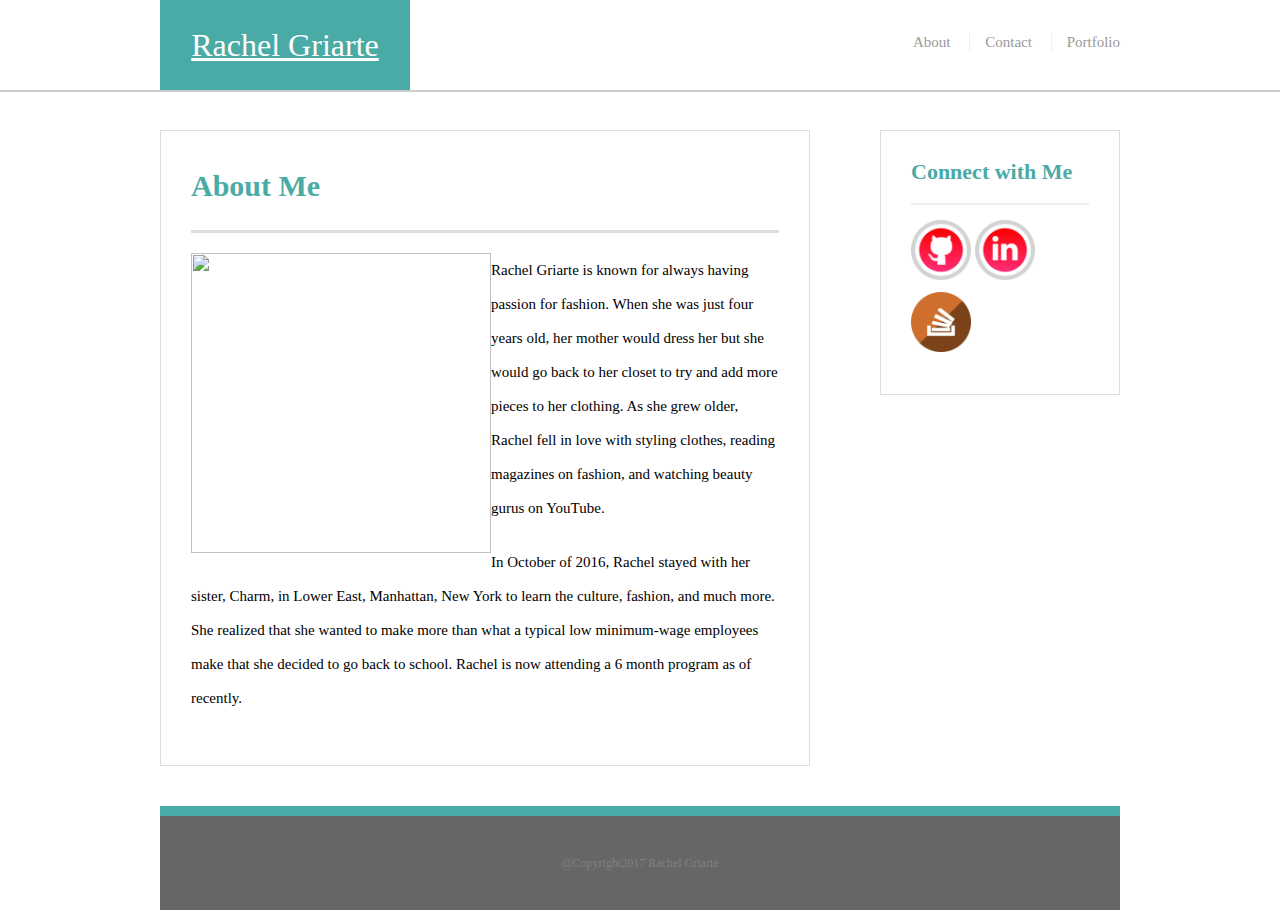
==== index.html @ f3a2e34f "initial files" ====
<!DOCTYPE html>
<html>

	<head>
		<meta name="viewport" content="width=device-width,initial-scale=1">
		<title>Rachel Griarte</title>
		<link rel="stylesheet" type="text/css" href="assets/css/reset.css">
		<link rel="stylesheet" type="text/css" href="assets/css/style.css">
	</head>


	<body>
		<header id="masthead">
			<div class="container">
				<a href="index.html" id="logo"> Rachel Griarte</a>
				<nav class="topnav">
					<a class="nav-link active" href="index.html">About</a>
					<a class="nav-link active" href="contact.html">Contact</a>
					<a class="nav-link active" href="portfolio.html">Portfolio</a>
     			 </nav>
     		</div>
     	</header>


		<div id="main-container" class="container">
			<div class="row">
			<div class="col-md-9">
			<div class="jumbotron">
			<section class="main-section">
			<h1>About Me</h1> 
			<img src="assets/images/rach.jpg" height="300" width="300" align="left">
			<p> Rachel Griarte is known for always having passion for fashion. When she was just four years old, her mother would dress her but she would go back to her closet to try and add more pieces to her clothing. As she grew older, Rachel fell in love with styling clothes, reading magazines on fashion, and watching beauty gurus on YouTube. </p>
			<p>In October of 2016, Rachel stayed with her sister, Charm, in Lower East, Manhattan, New York to learn the culture, fashion, and much more. She realized that she wanted to make more than what a typical low minimum-wage employees make that she decided to go back to school. Rachel is now attending a 6 month program as of recently.</p>

	

		</section>
		<section class="sidebar">
			<div id="connect">
				<h2>Connect with Me</h2>
				<div class="col-md-3">
					<a href="https://github.com/rachgriarte">
						<img src="assets/images/github.jpg" alt="github logo" width="60" height="60" /></a>		
					<a href="https://www.linkedin.com/in/	rach-griarte-092813131">
						<img src="assets/images/linkedin.jpg" alt="linkedin logo" width="60" height="60"/></a>
					<a href="http://stackoverflow.com/users/8017012/rachgriarte">
						<img src="assets/images/stackoverflow.jpg" alt="stackoverflow logo" width="60" height="60" /></a>
				</div>
			</div>
	</section>
		<footer>
			<div class="container">
				@Copyright2017 Rachel Griarte
			</div>
		</footer>

	</body>
</html>
---- assets/css/style.css ----
* {
  box-sizing: border-box;
}

body {
	background-image: url("file:///Users/rachgriarte/Basic-Portfolio/assets/images/pinkdust.png");
	background-repeat: repeat-x repeat-y;
	font-family: georgia, times, times New Roman, serif;
	font-size: 15px;
	line-height: 34px;
	margin: 0;

}

/*general*/

.container {
	width: 100%;
	max-width: 960px;
	margin:0 auto;
	clear:both;
}

h1,
h2,
h3,
p {
	margin-bottom: 20px;
}

p: last-child {
	margin-bottom: 0;
}

h1, h2, h3 {
		font-family: georgia, times, times New Roman, serif;
		font-weight: 700;
		color:#4aaaa5;
}
h1 {
		font-size: 30px;
		line-height: 49px;
		border-bottom: 3px solid #ddd;
		padding-bottom: 20px;
}
h2, 
h3 {
		font-size: 22px;
}

/*nav bar*/

.topnav {
   float: right;
  display: block;
}

.topnav a:hover {
  background-color: pink;
}


/*header*/

#masthead {
	background: #fff;
	margin: 0 0 30px;
	z-index: 99;
	color: #fff;
	overflow: auto;
	border-bottom: 2px solid #ccc;
	position: fixed;
	width: 100%;
}
#logo {
	width: 250px;
	height: 90px;
	background: #4aaaa5;
	float: left;
	font-family: georgia, times, times New Roman, serif;
	text-align: center;
	line-height: 90px;
	color: #fff;
	font-size: 2rem
}
nav {
	float: right;
	margin-top: 25px;
}
nav a {
	color: #999;
	text-decoration: none;
	margin-left: 15px;
	display: inline-block;
	border-left: 1px solid #efefef;
	padding-left: 15px;
	line-height: 18px;
}

nav a:first-child {
	border-left: 0 none;
}

/*footer*/

footer {
	background: #666;
	color: #fff;
	padding: 30px 0;
	clear: both;
	border-top: 10px solid #4aaaa5;
	color: grey;
	font-size: 12px;
	text-align: center;
	width: 100%;
}

/*sidebar*/

.sidebar {
	background: #fff;
	padding: 30px;
	max-width: 240px;
	float: right;
	border: 1px solid #ddd;
	margin-bottom: 20px;
}
h3,
.sidebar h2 {
	border-bottom: 2px solid #eee;
	padding-bottom: 20px;
	margin-bottom: 15px;	
	line-height: 22px;
}
.social {
	width: 62px;
	height: 62px;
	margin-top: 8px;
	margin-right: 5px;
}
.social:last-child {
	margin-right: 0;
}

/*main*/

#main-container {
	padding-top: 130px;
}
.main-section {
	background: #fff;
	padding: 30px;
	margin: 0 0 40px 0;
	width: 100%;
	max-width: 650px;
	float: left;
	border: 1px solid #ddd;
}

/*portfolio page*/

.work {
	width: 274px;
	overflow: auto;
	position: relative;
	float: left;
	margin: 20px 0 25px;
}
.work:nth-child(even) {
	margin-right: 40px;
}
.work img {
	width: 100%;
	border: 0 none;
}
.work h3 {
	border-bottom: 0;
	background: #4aaaa5;
	color: #fff;
	text-align: center;
	position: absolute;
	padding: 15px;
	width: 100%;
	bottom: 20px;
	line-height: 30px;
	margin-bottom: 0;
}
.auth-image {
	width: 200px;
	height: auto;
	margin-top: 10px;
	float: left;
	margin-right: 25px;
}

/*contact page*/

#contact-form ul {
	margin-bottom: 20px;
}
#contact-form li {
	margin-bottom: 10px;
}
label,
input[type=text],
input[type=email],
button,
.button
textarea {
	display: block;
	width: 100%;
}
input[type=text],
input[type=email],
input[type="reset"],
button,
.button
textarea {
	height: 35px;
	border: 1px solid #ddd;
	padding: 0 10px;
	font-size: 14px;
    display: inline-block;
    padding: 0 2em 0 2.375em;
    text-align: center;

}
textarea {
	height: 200px;
}
input[type=submit]
 {
	background: #4aaaa5;
	border: 0 none;
	color: #fff;
	font-size: 18px;
	padding: 10px 30px;
    border-radius: 4px;
    border: 0;
    display: inline-block;
    font-weight: 400;
    height: 3.5em;
    line-height: 3.5em;
    padding: 0 2em 0 2.375em;
    text-align: center;
}

/*/*Media Query*/
/*desktop*/
@media screen(max-width: 980px){
	.sidebar {
		float: right;
		width: 100%;
		max-width: 100%;
	}
	.main-section {
		width: 100%;
		float: none;
		max-width: 100%;
	}

}

/*Tablet*/
@media screen (max-width: 768px){
	.sidebar {
		float: left;
		width: 100%;
		max-width: 100%;
	}
	.main-section {
		width: 100%;
		float: none;
		max-width: 100%;
	}
}

/*iPhone*/
@media screen and (max-width: 640px){
	#masterhead {
		position: static;
		width: 100%;
		max-width: 100%;
}
	.main-section {
		width: 100%;
		float: left;
		max-width: 100%;
	}


	.sidebar {
		float: left;
		width: 100%;
		max-width: 100%;
		}
}
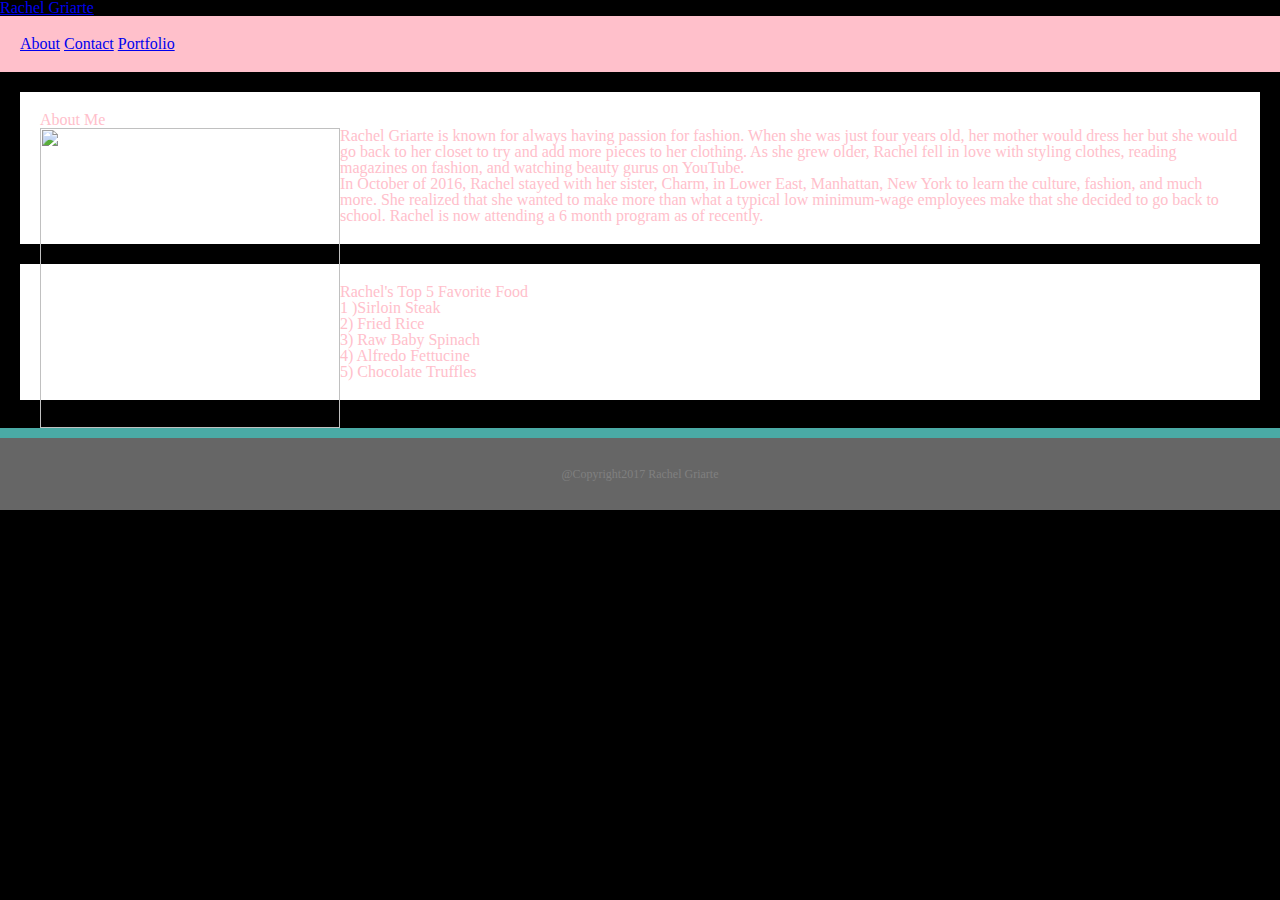
==== commit 8d131fa3: "udating some changes" ====
--- a/index.html
+++ b/index.html
@@ -1,58 +1,54 @@
 <!DOCTYPE html>
 <html>
-
 	<head>
 		<meta name="viewport" content="width=device-width,initial-scale=1">
 		<title>Rachel Griarte</title>
 		<link rel="stylesheet" type="text/css" href="assets/css/reset.css">
 		<link rel="stylesheet" type="text/css" href="assets/css/style.css">
 	</head>
-
-
 	<body>
-		<header id="masthead">
-			<div class="container">
-				<a href="index.html" id="logo"> Rachel Griarte</a>
-				<nav class="topnav">
-					<a class="nav-link active" href="index.html">About</a>
-					<a class="nav-link active" href="contact.html">Contact</a>
-					<a class="nav-link active" href="portfolio.html">Portfolio</a>
-     			 </nav>
-     		</div>
+		<header>
+			<a href="index.html" id="logo"> Rachel Griarte</a>
+			<!-- Nav bar -->
+			<nav class="topnav">
+				<a class="nav-link active" href="index.html">About</a>
+				<a class="nav-link active" href="contact.html">Contact</a>
+				<a class="nav-link active" href="portfolio.html">Portfolio</a>
+     		</nav>
      	</header>
-
-
-		<div id="main-container" class="container">
-			<div class="row">
-			<div class="col-md-9">
+		<div class="container">
 			<div class="jumbotron">
-			<section class="main-section">
-			<h1>About Me</h1> 
-			<img src="assets/images/rach.jpg" height="300" width="300" align="left">
-			<p> Rachel Griarte is known for always having passion for fashion. When she was just four years old, her mother would dress her but she would go back to her closet to try and add more pieces to her clothing. As she grew older, Rachel fell in love with styling clothes, reading magazines on fashion, and watching beauty gurus on YouTube. </p>
-			<p>In October of 2016, Rachel stayed with her sister, Charm, in Lower East, Manhattan, New York to learn the culture, fashion, and much more. She realized that she wanted to make more than what a typical low minimum-wage employees make that she decided to go back to school. Rachel is now attending a 6 month program as of recently.</p>
-
-	
-
-		</section>
-		<section class="sidebar">
-			<div id="connect">
-				<h2>Connect with Me</h2>
-				<div class="col-md-3">
-					<a href="https://github.com/rachgriarte">
-						<img src="assets/images/github.jpg" alt="github logo" width="60" height="60" /></a>		
-					<a href="https://www.linkedin.com/in/	rach-griarte-092813131">
-						<img src="assets/images/linkedin.jpg" alt="linkedin logo" width="60" height="60"/></a>
-					<a href="http://stackoverflow.com/users/8017012/rachgriarte">
-						<img src="assets/images/stackoverflow.jpg" alt="stackoverflow logo" width="60" height="60" /></a>
+				<div class="row">
+					<div class="col-md-9">
+						<section class="main-section">
+							<!-- About me -->
+							<h1>About Me</h1> 
+								<img src="assets/images/rach.jpg" height="300" width="300" align="left">
+								<p> Rachel Griarte is known for always having passion for fashion. When she was just four years old, her mother would dress her but she would go back to her closet to try and add more pieces to her clothing. As she grew older, Rachel fell in love with styling clothes, reading magazines on fashion, and watching beauty gurus on YouTube. </p>
+								<p>In October of 2016, Rachel stayed with her sister, Charm, in Lower East, Manhattan, New York to learn the culture, fashion, and much more. She realized that she wanted to make more than what a typical low minimum-wage employees make that she decided to go back to school. Rachel is now attending a 6 month program as of recently.</p>
+						</section>
+					</div>
+					<div class="col-md-3">
+						<section class="sidebar">
+							<!-- Favorite Food  -->
+							<h2>Rachel's Top 5 Favorite Food</h2>
+							<ul>
+								<li>1 )Sirloin Steak</li>
+								<li>2) Fried Rice</li>
+								<li>3) Raw Baby Spinach</li>
+								<li>4) Alfredo Fettucine</li>
+								<li>5) Chocolate Truffles</li>
+							</ul>
+						</section>
+					</div>
 				</div>
 			</div>
-	</section>
-		<footer>
-			<div class="container">
-				@Copyright2017 Rachel Griarte
-			</div>
-		</footer>
-
+		</div>
 	</body>
+	<!-- Footer -->
+	<footer>
+		<div class="container">
+			@Copyright2017 Rachel Griarte
+		</div>
+	</footer>
 </html>
--- a/assets/css/style.css
+++ b/assets/css/style.css
@@ -1,108 +1,29 @@
-* {
-  box-sizing: border-box;
+body {
+	background: black;
+	color: pink;
 }
 
-body {
-	background-image: url("file:///Users/rachgriarte/Basic-Portfolio/assets/images/pinkdust.png");
-	background-repeat: repeat-x repeat-y;
-	font-family: georgia, times, times New Roman, serif;
-	font-size: 15px;
-	line-height: 34px;
-	margin: 0;
-
+/* nav bar */
+.topnav {
+	background: pink;
+	color: black;
+	padding: 20px;
+	margin-bottom: 10px;
+}
+/* column 9 */
+.col-md-9 {
+	padding: 20px;
+	margin: 20px;
+	background: white;
 }
 
-/*general*/
-
-.container {
-	width: 100%;
-	max-width: 960px;
-	margin:0 auto;
-	clear:both;
+/* column 3 */
+.col-md-3 {
+	padding: 20px;
+	margin: 20px;
+	background: white;
 }
-
-h1,
-h2,
-h3,
-p {
-	margin-bottom: 20px;
-}
-
-p: last-child {
-	margin-bottom: 0;
-}
-
-h1, h2, h3 {
-		font-family: georgia, times, times New Roman, serif;
-		font-weight: 700;
-		color:#4aaaa5;
-}
-h1 {
-		font-size: 30px;
-		line-height: 49px;
-		border-bottom: 3px solid #ddd;
-		padding-bottom: 20px;
-}
-h2, 
-h3 {
-		font-size: 22px;
-}
-
-/*nav bar*/
-
-.topnav {
-   float: right;
-  display: block;
-}
-
-.topnav a:hover {
-  background-color: pink;
-}
-
-
-/*header*/
-
-#masthead {
-	background: #fff;
-	margin: 0 0 30px;
-	z-index: 99;
-	color: #fff;
-	overflow: auto;
-	border-bottom: 2px solid #ccc;
-	position: fixed;
-	width: 100%;
-}
-#logo {
-	width: 250px;
-	height: 90px;
-	background: #4aaaa5;
-	float: left;
-	font-family: georgia, times, times New Roman, serif;
-	text-align: center;
-	line-height: 90px;
-	color: #fff;
-	font-size: 2rem
-}
-nav {
-	float: right;
-	margin-top: 25px;
-}
-nav a {
-	color: #999;
-	text-decoration: none;
-	margin-left: 15px;
-	display: inline-block;
-	border-left: 1px solid #efefef;
-	padding-left: 15px;
-	line-height: 18px;
-}
-
-nav a:first-child {
-	border-left: 0 none;
-}
-
 /*footer*/
-
 footer {
 	background: #666;
 	color: #fff;
@@ -113,185 +34,4 @@
 	font-size: 12px;
 	text-align: center;
 	width: 100%;
-}
-
-/*sidebar*/
-
-.sidebar {
-	background: #fff;
-	padding: 30px;
-	max-width: 240px;
-	float: right;
-	border: 1px solid #ddd;
-	margin-bottom: 20px;
-}
-h3,
-.sidebar h2 {
-	border-bottom: 2px solid #eee;
-	padding-bottom: 20px;
-	margin-bottom: 15px;	
-	line-height: 22px;
-}
-.social {
-	width: 62px;
-	height: 62px;
-	margin-top: 8px;
-	margin-right: 5px;
-}
-.social:last-child {
-	margin-right: 0;
-}
-
-/*main*/
-
-#main-container {
-	padding-top: 130px;
-}
-.main-section {
-	background: #fff;
-	padding: 30px;
-	margin: 0 0 40px 0;
-	width: 100%;
-	max-width: 650px;
-	float: left;
-	border: 1px solid #ddd;
-}
-
-/*portfolio page*/
-
-.work {
-	width: 274px;
-	overflow: auto;
-	position: relative;
-	float: left;
-	margin: 20px 0 25px;
-}
-.work:nth-child(even) {
-	margin-right: 40px;
-}
-.work img {
-	width: 100%;
-	border: 0 none;
-}
-.work h3 {
-	border-bottom: 0;
-	background: #4aaaa5;
-	color: #fff;
-	text-align: center;
-	position: absolute;
-	padding: 15px;
-	width: 100%;
-	bottom: 20px;
-	line-height: 30px;
-	margin-bottom: 0;
-}
-.auth-image {
-	width: 200px;
-	height: auto;
-	margin-top: 10px;
-	float: left;
-	margin-right: 25px;
-}
-
-/*contact page*/
-
-#contact-form ul {
-	margin-bottom: 20px;
-}
-#contact-form li {
-	margin-bottom: 10px;
-}
-label,
-input[type=text],
-input[type=email],
-button,
-.button
-textarea {
-	display: block;
-	width: 100%;
-}
-input[type=text],
-input[type=email],
-input[type="reset"],
-button,
-.button
-textarea {
-	height: 35px;
-	border: 1px solid #ddd;
-	padding: 0 10px;
-	font-size: 14px;
-    display: inline-block;
-    padding: 0 2em 0 2.375em;
-    text-align: center;
-
-}
-textarea {
-	height: 200px;
-}
-input[type=submit]
- {
-	background: #4aaaa5;
-	border: 0 none;
-	color: #fff;
-	font-size: 18px;
-	padding: 10px 30px;
-    border-radius: 4px;
-    border: 0;
-    display: inline-block;
-    font-weight: 400;
-    height: 3.5em;
-    line-height: 3.5em;
-    padding: 0 2em 0 2.375em;
-    text-align: center;
-}
-
-/*/*Media Query*/
-/*desktop*/
-@media screen(max-width: 980px){
-	.sidebar {
-		float: right;
-		width: 100%;
-		max-width: 100%;
-	}
-	.main-section {
-		width: 100%;
-		float: none;
-		max-width: 100%;
-	}
-
-}
-
-/*Tablet*/
-@media screen (max-width: 768px){
-	.sidebar {
-		float: left;
-		width: 100%;
-		max-width: 100%;
-	}
-	.main-section {
-		width: 100%;
-		float: none;
-		max-width: 100%;
-	}
-}
-
-/*iPhone*/
-@media screen and (max-width: 640px){
-	#masterhead {
-		position: static;
-		width: 100%;
-		max-width: 100%;
-}
-	.main-section {
-		width: 100%;
-		float: left;
-		max-width: 100%;
-	}
-
-
-	.sidebar {
-		float: left;
-		width: 100%;
-		max-width: 100%;
-		}
 }